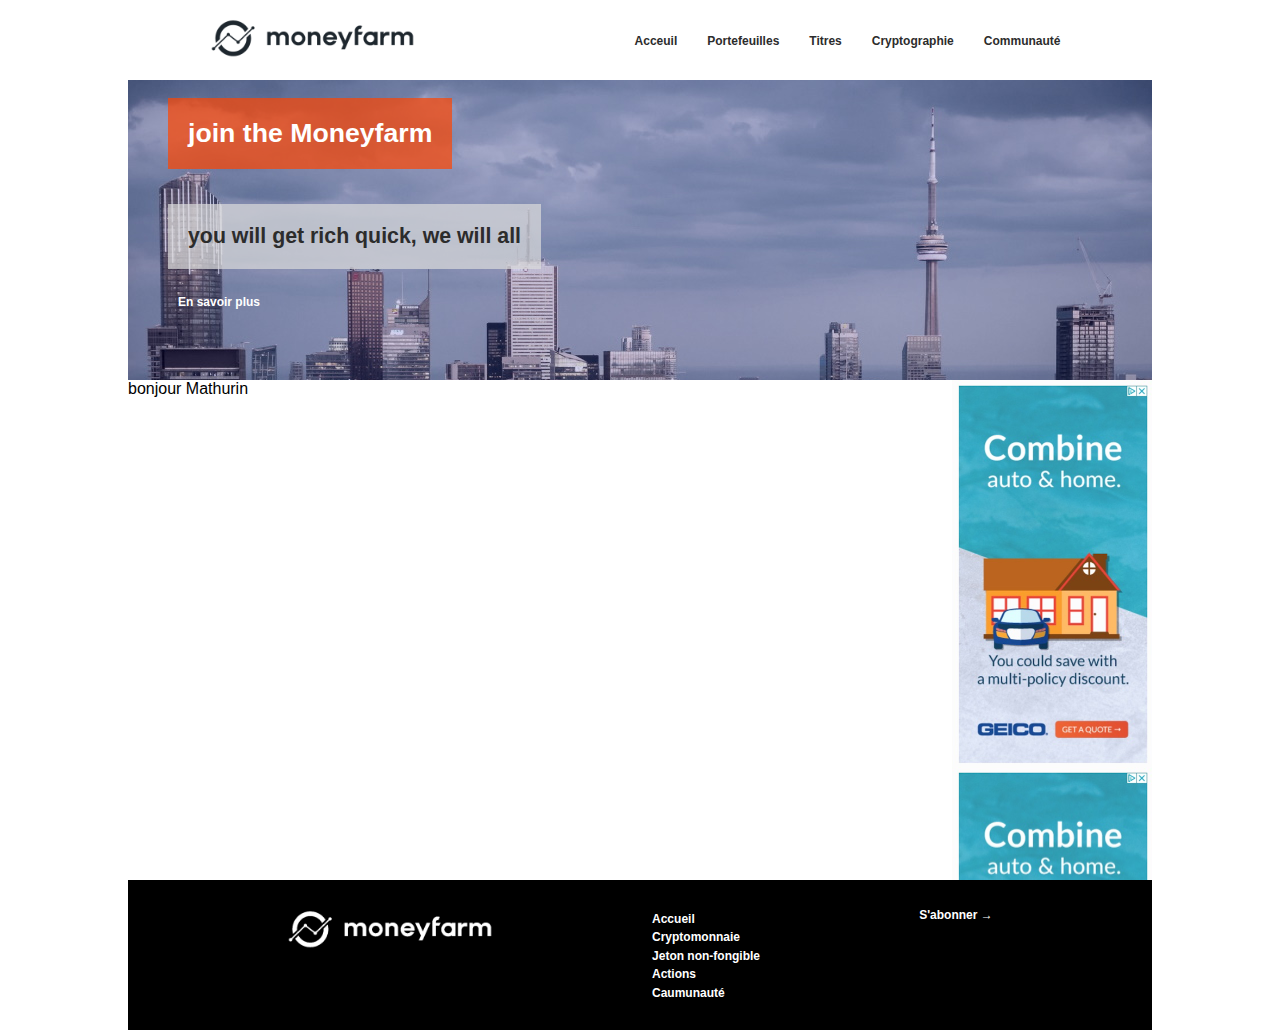
==== Solution étape12/pages/portefeuilles.html @ b425060c "step10.1 commit" ====
<!DOCTYPE html>
<html lang="fr">

<head>
    <meta charset="UTF-8">
    <meta http-equiv="X-UA-Compatible" content="IE=edge">
    <meta name="viewport" content="width=device-width, initial-scale=1.0">
    <title>Baystreet Bet</title>
    <link rel="stylesheet" href="../css/normalize.css">
    <link rel="stylesheet" href="../css/styles.css">
    <link rel="stylesheet" href="../css/portefeuilles.css">
    <link rel="preconnect" href="https://fonts.googleapis.com">
<link rel="preconnect" href="https://fonts.gstatic.com" crossorigin>
<link href="https://fonts.googleapis.com/css2?family=Dancing+Script:wght@700&display=swap" rel="stylesheet">
</head>

<body>
    <nav id="menu">
        <a href="#">
            <img src="../images/logo.png" alt="Logo" height="40">
        </a>
        <ul>
            <li><a href="../index.html">Acceuil</a></li>
            <li><a href="#">Portefeuilles</a></li>
            <li><a href="#">Titres</a></li>
            <li><a href="#nft">Cryptographie</a></li>
            <li><a href="#">Communauté</a></li>
        </ul>
    </nav>
    <header>
        <h1> join the Moneyfarm</h1>
        <h2> you will get rich quick, we will all</h2>
        <a href="#"> En savoir plus</a>
    </header>
    <main>
        <section>
            bonjour Mathurin
        </section>
        <aside>
            <img src="../images/ads.png" alt="Logo" width="200">
            <img src="../images/ads.png" alt="Logo" width="200">
            <img src="../images/ads.png" alt="Logo" width="200">
            <img src="../images/ads.png" alt="Logo" width="200">
            <img src="../images/ads.png" alt="Logo" width="200">
        </aside>
    </main>
    <footer>
        <nav>
            <a href="#">
                <img src="../images/logo_blanc.png" alt="logo" height="40">
            </a>
            <ul>
                <li> <a href="#"> Accueil</a></li>
                <li> <a href="#"> Cryptomonnaie</a></li>
                <li> <a href="#"> Jeton non-fongible</a></li>
                <li> <a href="#"> Actions</a></li>
                <li> <a href="#"> Caumunauté</a></li>
            </ul>
            <a href="#">S'abonner &#8594;</a>
        </nav>
       
    </footer>
</body>

</html>
---- Solution étape12/css/styles.css ----
a{
    text-decoration: none;
    font-size: 12px;
    font-weight: bold;
}

body{
    width: 100%;
    font-family: Verdana, Geneva, Tahoma, sans-serif;
}

header, main, footer {
    width: 1024px;
    margin: auto;
}

nav#menu {
    position: fixed;
    top: 0;
    background-color: white;
    width: 100%;
    margin: auto;
    z-index: 1;
    
}

nav{
    display: flex;
    flex-direction: row;
    justify-content: space-evenly;
    align-items: center;
}

nav#menu{
    height: 80px;
}

nav#menu ul li a{
    color: rgb(44,44,44);
    font-size: 12px;
    font-weight: bold;
    padding-left: 10px;
    padding-right: 10px;
}

nav#menu ul li a:hover , header a:hover{
    border-bottom: solid orangered;
    
}

ul{
    padding: 0px;
    margin: 0px;
    list-style: none;
    display: flex;
    column-gap: 10px;
}

header{
    margin-top: 80px;
    height: 300px;
    background-image: url(../images/toronto.jpg);
    background-size: cover;
    display: flex;
    flex-direction: column;
    justify-content: flex-start;
}
 header>*{
    margin-left: 40px;
    padding: 20px;
    width: max-content;
 }
 header>h1{
    background-color: rgba(255,068,0,0.7);
    color: white;
    font-size: 20pt;
 }

 header>h2{
    background-color: rgba(219,219,219,0.7);
    color: rgb(44,44,44);
    font-size: 16pt;
 }

 header a{
    color: white;
    padding: 10px;
 }

main{
    display: flex;
    flex-direction: row;
}

aside{
    display: flex;
    flex-direction: column;
    align-self: flex-start;
    
    position: sticky;
    overflow:auto;
    top:100px;
    z-index: 0;
    height: 500px;

}

footer{
    display: flex;
    flex-direction: row;
    align-items:center;
    height: 150px;
    background-color: black;
}

footer>nav{
    flex:1;
    display:flex;
    justify-content: space-evenly;
    align-items: flex-start
}

footer ul{
    flex-direction: column;
}

footer ul li a{
    height: 25px;
}
footer a{
    color: white;
}
---- Solution étape12/css/portefeuilles.css ----
section{
    flex: 1;
}
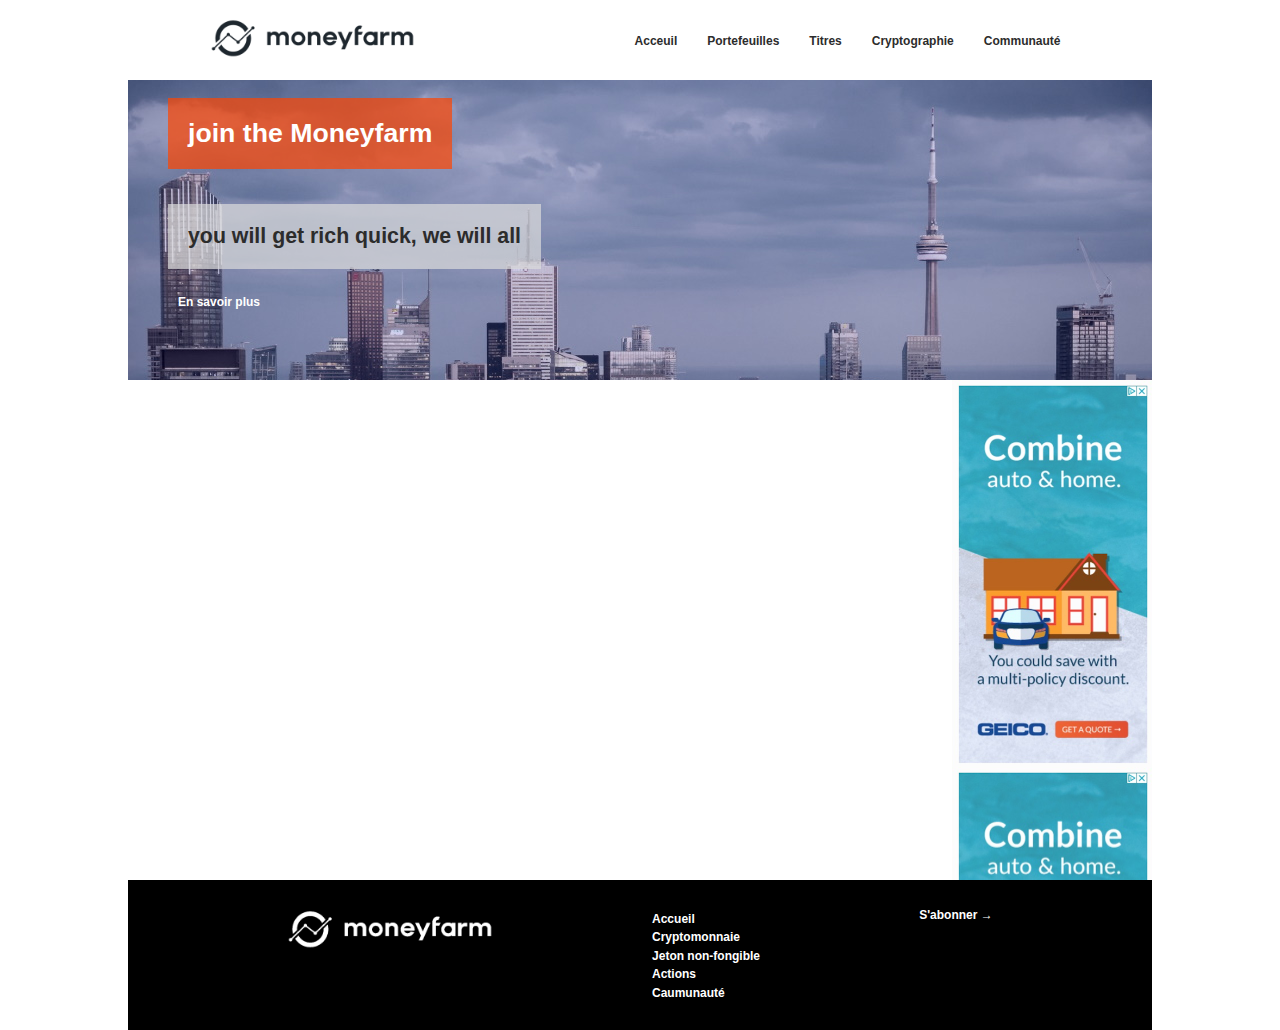
==== commit cc30a08e: "step12 commit" ====
--- a/Solution étape12/pages/portefeuilles.html
+++ b/Solution étape12/pages/portefeuilles.html
@@ -23,7 +23,7 @@
             <li><a href="../index.html">Acceuil</a></li>
             <li><a href="#">Portefeuilles</a></li>
             <li><a href="#">Titres</a></li>
-            <li><a href="#nft">Cryptographie</a></li>
+            <li><a href="cryptographie.html">Cryptographie</a></li>
             <li><a href="#">Communauté</a></li>
         </ul>
     </nav>
@@ -34,7 +34,7 @@
     </header>
     <main>
         <section>
-            bonjour Mathurin
+            
         </section>
         <aside>
             <img src="../images/ads.png" alt="Logo" width="200">
